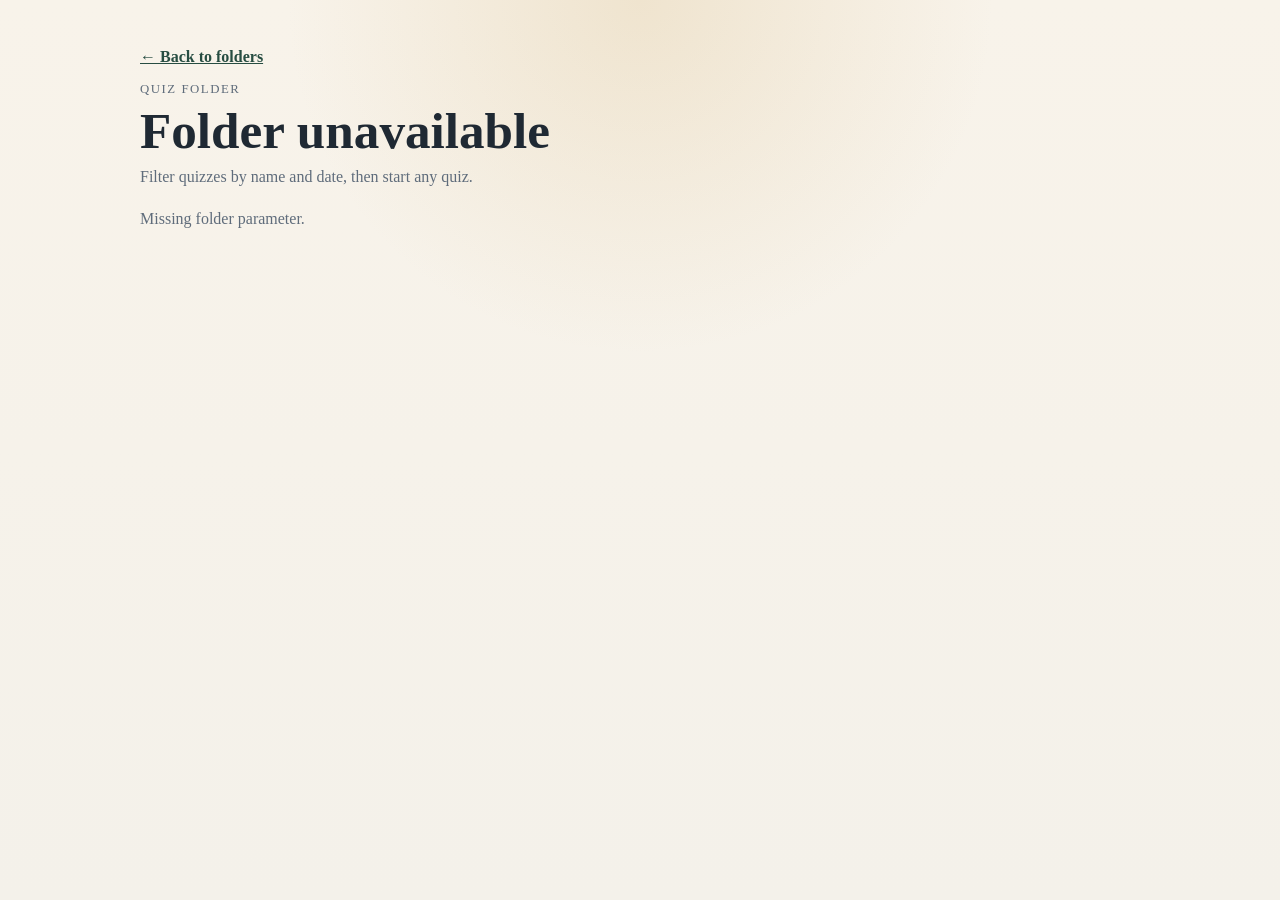
==== folder.html @ b6a092b0 "feat: folders" ====
<!DOCTYPE html>
<html lang="en">
  <head>
    <meta charset="UTF-8" />
    <meta name="viewport" content="width=device-width, initial-scale=1.0" />
    <title>Folder Quizzes</title>
    <link rel="stylesheet" href="./styles.css" />
  </head>
  <body>
    <main class="container">
      <p><a class="back-link" href="./index.html">← Back to folders</a></p>

      <header class="page-header">
        <div>
          <p class="eyebrow">Quiz folder</p>
          <h1 id="folder-title">Loading...</h1>
          <p class="subtitle">Filter quizzes by name and date, then start any quiz.</p>
        </div>
      </header>

      <p id="folder-error" class="empty-state" hidden></p>

      <section id="folder-content" hidden>
        <section class="panel controls">
          <label class="field">
            <span>Search by name</span>
            <input id="search-input" type="search" placeholder="Type part of a quiz name" />
          </label>

          <label class="field">
            <span>From date</span>
            <input id="date-from" type="date" />
          </label>

          <label class="field">
            <span>To date</span>
            <input id="date-to" type="date" />
          </label>

          <label class="field">
            <span>Sort by date</span>
            <select id="sort-order">
              <option value="desc">Newest first</option>
              <option value="asc">Oldest first</option>
            </select>
          </label>
        </section>

        <section class="panel">
          <div class="table-meta">
            <p id="results-summary">Loading quizzes...</p>
            <button id="reset-filters" class="secondary-button" type="button">Reset filters</button>
          </div>

          <div class="table-wrap">
            <table>
              <thead>
                <tr>
                  <th>Date</th>
                  <th>Quiz name</th>
                </tr>
              </thead>
              <tbody id="quiz-table-body"></tbody>
            </table>
          </div>

          <p id="empty-state" class="empty-state" hidden>No quizzes match the current filters.</p>

          <footer class="pagination">
            <button id="prev-page" class="secondary-button" type="button">Previous</button>
            <span id="page-label">Page 1</span>
            <button id="next-page" class="secondary-button" type="button">Next</button>
          </footer>
        </section>
      </section>
    </main>

    <script src="./folder.js" defer></script>
  </body>
</html>
---- styles.css ----
:root {
  color-scheme: light;
  --bg: #f4f1ea;
  --panel: #fffdf8;
  --panel-border: #d7cfbf;
  --ink: #1f2933;
  --muted: #5f6c7b;
  --accent: #356859;
  --accent-strong: #274d42;
  --danger: #b84a4a;
  --success: #2f7d4a;
  --shadow: 0 18px 40px rgba(31, 41, 51, 0.08);
}

* {
  box-sizing: border-box;
}

body {
  margin: 0;
  min-height: 100vh;
  font-family: Georgia, "Times New Roman", serif;
  color: var(--ink);
  background:
    radial-gradient(circle at top, rgba(217, 189, 136, 0.28), transparent 32%),
    linear-gradient(180deg, #f8f3ea 0%, var(--bg) 100%);
}

a {
  color: var(--accent-strong);
}

button,
input,
select {
  font: inherit;
}

.container {
  width: min(1000px, calc(100% - 2rem));
  margin: 0 auto;
  padding: 2rem 0 3rem;
}

.page-header {
  margin-bottom: 1.5rem;
}

.page-header h1,
#quiz-title {
  margin: 0.25rem 0 0;
  font-size: clamp(2rem, 5vw, 3.2rem);
}

.eyebrow {
  margin: 0;
  text-transform: uppercase;
  letter-spacing: 0.12em;
  font-size: 0.8rem;
  color: var(--muted);
}

.subtitle {
  margin: 0.5rem 0 0;
  color: var(--muted);
}

.panel {
  background: var(--panel);
  border: 1px solid var(--panel-border);
  border-radius: 20px;
  box-shadow: var(--shadow);
  padding: 1.25rem;
}

.controls {
  display: grid;
  grid-template-columns: repeat(auto-fit, minmax(180px, 1fr));
  gap: 1rem;
  margin-bottom: 1.5rem;
}

.controls--single {
  grid-template-columns: minmax(240px, 420px);
}

.field {
  display: flex;
  flex-direction: column;
  gap: 0.4rem;
}

.field span {
  font-size: 0.95rem;
  color: var(--muted);
}

.field input,
.field select {
  min-height: 42px;
  border: 1px solid var(--panel-border);
  border-radius: 10px;
  padding: 0.65rem 0.8rem;
  background: #fff;
}

.table-meta,
.pagination,
.submit-row {
  display: flex;
  align-items: center;
  justify-content: space-between;
  gap: 1rem;
}

.table-wrap {
  overflow-x: auto;
  margin-top: 1rem;
}

table {
  width: 100%;
  border-collapse: collapse;
}

th,
td {
  padding: 0.85rem 0.5rem;
  border-bottom: 1px solid #ece5d8;
  text-align: left;
}

th {
  color: var(--muted);
  font-weight: 600;
}

tbody tr:last-child td {
  border-bottom: none;
}

.quiz-link {
  font-weight: 600;
  text-decoration-thickness: 1px;
}

.primary-button,
.secondary-button {
  min-height: 42px;
  padding: 0.65rem 1rem;
  border-radius: 999px;
  border: 1px solid transparent;
  cursor: pointer;
}

.primary-button {
  color: #fff;
  background: var(--accent);
}

.secondary-button {
  color: var(--ink);
  background: #f8f4eb;
  border-color: var(--panel-border);
}

.secondary-button:disabled,
.primary-button:disabled {
  opacity: 0.5;
  cursor: not-allowed;
}

.pagination {
  margin-top: 1rem;
}

.empty-state {
  margin: 1rem 0 0;
  color: var(--muted);
}

.back-link {
  font-weight: 600;
}

.quiz-questions {
  display: grid;
  gap: 1rem;
  margin-top: 1.5rem;
}

.question-card {
  border: 1px solid #e5ddcf;
  border-radius: 16px;
  padding: 1rem;
  background: #fff;
}

.question-card h2 {
  margin: 0 0 0.85rem;
  font-size: 1.15rem;
}

.answer-list {
  display: grid;
  gap: 0.65rem;
}

.answer-option {
  display: flex;
  gap: 0.75rem;
  align-items: flex-start;
  padding: 0.55rem 0.65rem;
  border-radius: 12px;
}

.answer-option input {
  margin-top: 0.15rem;
}

.answer-option.correct {
  background: rgba(47, 125, 74, 0.12);
}

.answer-option.wrong {
  background: rgba(184, 74, 74, 0.12);
}

.question-status {
  margin: 0.85rem 0 0;
  font-weight: 600;
}

.question-status.correct {
  color: var(--success);
}

.question-status.wrong {
  color: var(--danger);
}

#quiz-results {
  margin-top: 1.5rem;
  padding-top: 1rem;
  border-top: 1px solid #ece5d8;
}

@media (max-width: 640px) {
  .container {
    width: min(1000px, calc(100% - 1rem));
    padding-top: 1rem;
  }

  .panel {
    padding: 1rem;
  }

  .table-meta,
  .pagination,
  .submit-row {
    flex-direction: column;
    align-items: stretch;
  }
}
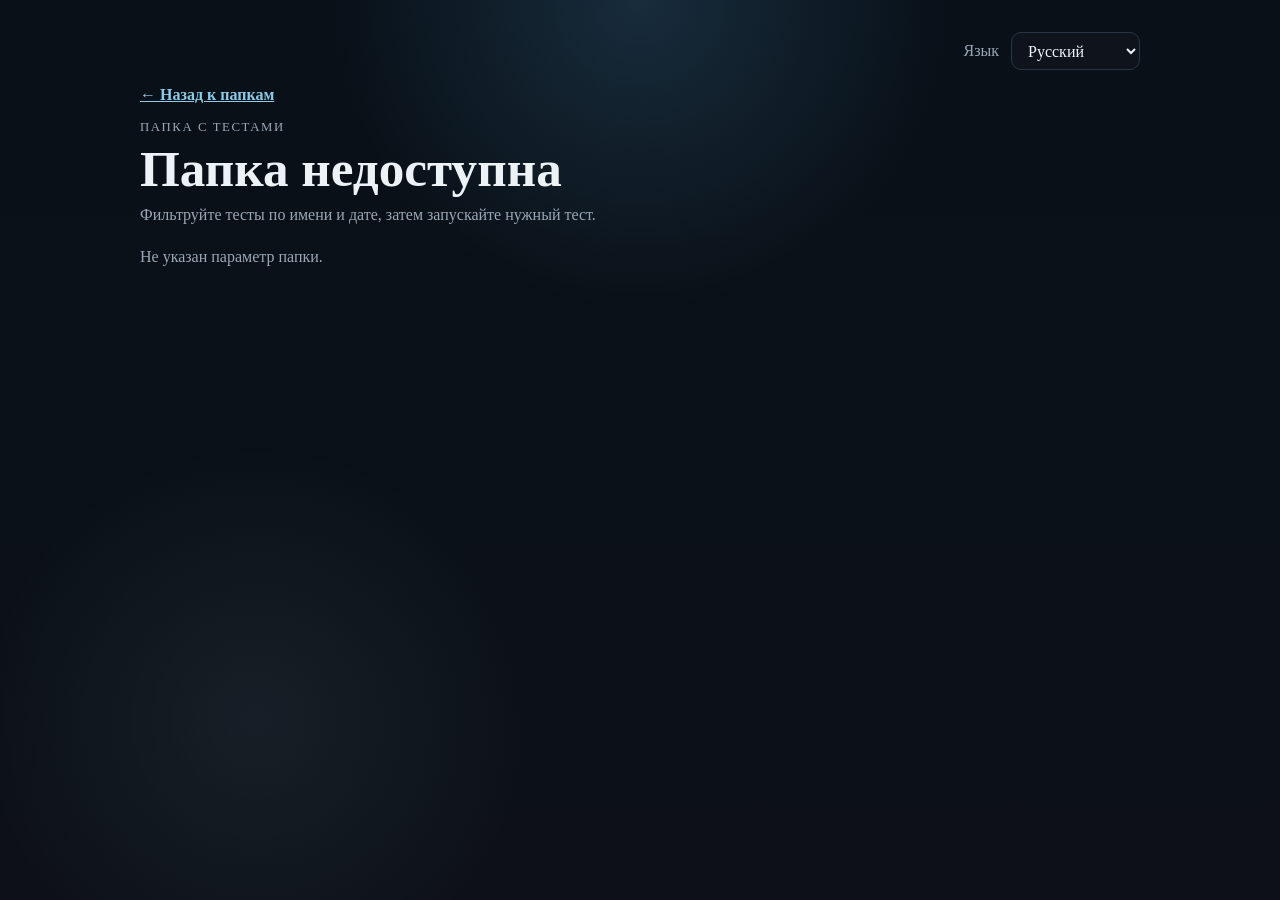
==== commit b42b272e: "feat: translations" ====
--- a/folder.html
+++ b/folder.html
@@ -8,13 +8,14 @@
   </head>
   <body>
     <main class="container">
-      <p><a class="back-link" href="./index.html">← Back to folders</a></p>
+      <div class="topbar" data-language-switcher></div>
+      <p><a class="back-link" href="./index.html" data-i18n="backToFolders">← Back to folders</a></p>
 
       <header class="page-header">
         <div>
-          <p class="eyebrow">Quiz folder</p>
+          <p class="eyebrow" data-i18n="folderEyebrow">Quiz folder</p>
           <h1 id="folder-title">Loading...</h1>
-          <p class="subtitle">Filter quizzes by name and date, then start any quiz.</p>
+          <p class="subtitle" data-i18n="folderSubtitle">Filter quizzes by name and date, then start any quiz.</p>
         </div>
       </header>
 
@@ -23,25 +24,25 @@
       <section id="folder-content" hidden>
         <section class="panel controls">
           <label class="field">
-            <span>Search by name</span>
-            <input id="search-input" type="search" placeholder="Type part of a quiz name" />
+            <span data-i18n="searchByName">Search by name</span>
+            <input id="search-input" type="search" data-i18n-placeholder="searchQuizzesPlaceholder" placeholder="Type part of a quiz name" />
           </label>
 
           <label class="field">
-            <span>From date</span>
+            <span data-i18n="fromDate">From date</span>
             <input id="date-from" type="date" />
           </label>
 
           <label class="field">
-            <span>To date</span>
+            <span data-i18n="toDate">To date</span>
             <input id="date-to" type="date" />
           </label>
 
           <label class="field">
-            <span>Sort by date</span>
+            <span data-i18n="sortByDate">Sort by date</span>
             <select id="sort-order">
-              <option value="desc">Newest first</option>
-              <option value="asc">Oldest first</option>
+              <option value="desc" data-i18n="newestFirst">Newest first</option>
+              <option value="asc" data-i18n="oldestFirst">Oldest first</option>
             </select>
           </label>
         </section>
@@ -49,32 +50,34 @@
         <section class="panel">
           <div class="table-meta">
             <p id="results-summary">Loading quizzes...</p>
-            <button id="reset-filters" class="secondary-button" type="button">Reset filters</button>
+            <button id="reset-filters" class="secondary-button" type="button" data-i18n="resetFilters">Reset filters</button>
           </div>
 
           <div class="table-wrap">
             <table>
               <thead>
                 <tr>
-                  <th>Date</th>
-                  <th>Quiz name</th>
+                  <th data-i18n="dateColumn">Date</th>
+                  <th data-i18n="quizNameColumn">Quiz name</th>
                 </tr>
               </thead>
               <tbody id="quiz-table-body"></tbody>
             </table>
           </div>
 
-          <p id="empty-state" class="empty-state" hidden>No quizzes match the current filters.</p>
+          <p id="empty-state" class="empty-state" hidden data-i18n="noQuizzes">No quizzes match the current filters.</p>
 
           <footer class="pagination">
-            <button id="prev-page" class="secondary-button" type="button">Previous</button>
+            <button id="prev-page" class="secondary-button" type="button" data-i18n="previous">Previous</button>
             <span id="page-label">Page 1</span>
-            <button id="next-page" class="secondary-button" type="button">Next</button>
+            <button id="next-page" class="secondary-button" type="button" data-i18n="next">Next</button>
           </footer>
         </section>
       </section>
     </main>
 
+    <script src="./translations.js" defer></script>
+    <script src="./i18n.js" defer></script>
     <script src="./folder.js" defer></script>
   </body>
 </html>
--- a/styles.css
+++ b/styles.css
@@ -1,15 +1,15 @@
 :root {
-  color-scheme: light;
-  --bg: #f4f1ea;
-  --panel: #fffdf8;
-  --panel-border: #d7cfbf;
-  --ink: #1f2933;
-  --muted: #5f6c7b;
-  --accent: #356859;
-  --accent-strong: #274d42;
-  --danger: #b84a4a;
-  --success: #2f7d4a;
-  --shadow: 0 18px 40px rgba(31, 41, 51, 0.08);
+  color-scheme: dark;
+  --bg: #0d1117;
+  --panel: #151b23;
+  --panel-border: #2a3442;
+  --ink: #edf2f7;
+  --muted: #9aa7b6;
+  --accent: #4f8fba;
+  --accent-strong: #8ecae6;
+  --danger: #ff7b72;
+  --success: #7ee787;
+  --shadow: 0 20px 48px rgba(0, 0, 0, 0.35);
 }
 
 * {
@@ -22,8 +22,9 @@
   font-family: Georgia, "Times New Roman", serif;
   color: var(--ink);
   background:
-    radial-gradient(circle at top, rgba(217, 189, 136, 0.28), transparent 32%),
-    linear-gradient(180deg, #f8f3ea 0%, var(--bg) 100%);
+    radial-gradient(circle at top, rgba(79, 143, 186, 0.22), transparent 28%),
+    radial-gradient(circle at 20% 80%, rgba(142, 202, 230, 0.08), transparent 22%),
+    linear-gradient(180deg, #081018 0%, var(--bg) 100%);
 }
 
 a {
@@ -40,6 +41,28 @@
   width: min(1000px, calc(100% - 2rem));
   margin: 0 auto;
   padding: 2rem 0 3rem;
+}
+
+.topbar {
+  display: flex;
+  justify-content: flex-end;
+  margin-bottom: 1rem;
+}
+
+.language-switcher {
+  display: flex;
+  align-items: center;
+  gap: 0.75rem;
+  color: var(--muted);
+}
+
+.language-switcher select {
+  min-height: 38px;
+  border: 1px solid var(--panel-border);
+  border-radius: 10px;
+  padding: 0.45rem 0.75rem;
+  color: var(--ink);
+  background: #0f141c;
 }
 
 .page-header {
@@ -101,7 +124,8 @@
   border: 1px solid var(--panel-border);
   border-radius: 10px;
   padding: 0.65rem 0.8rem;
-  background: #fff;
+  color: var(--ink);
+  background: #0f141c;
 }
 
 .table-meta,
@@ -126,7 +150,7 @@
 th,
 td {
   padding: 0.85rem 0.5rem;
-  border-bottom: 1px solid #ece5d8;
+  border-bottom: 1px solid #223040;
   text-align: left;
 }
 
@@ -160,7 +184,7 @@
 
 .secondary-button {
   color: var(--ink);
-  background: #f8f4eb;
+  background: #1b2430;
   border-color: var(--panel-border);
 }
 
@@ -190,10 +214,10 @@
 }
 
 .question-card {
-  border: 1px solid #e5ddcf;
+  border: 1px solid #223040;
   border-radius: 16px;
   padding: 1rem;
-  background: #fff;
+  background: #0f141c;
 }
 
 .question-card h2 {
@@ -219,11 +243,11 @@
 }
 
 .answer-option.correct {
-  background: rgba(47, 125, 74, 0.12);
+  background: rgba(126, 231, 135, 0.16);
 }
 
 .answer-option.wrong {
-  background: rgba(184, 74, 74, 0.12);
+  background: rgba(255, 123, 114, 0.16);
 }
 
 .question-status {
@@ -242,7 +266,7 @@
 #quiz-results {
   margin-top: 1.5rem;
   padding-top: 1rem;
-  border-top: 1px solid #ece5d8;
+  border-top: 1px solid #223040;
 }
 
 @media (max-width: 640px) {
